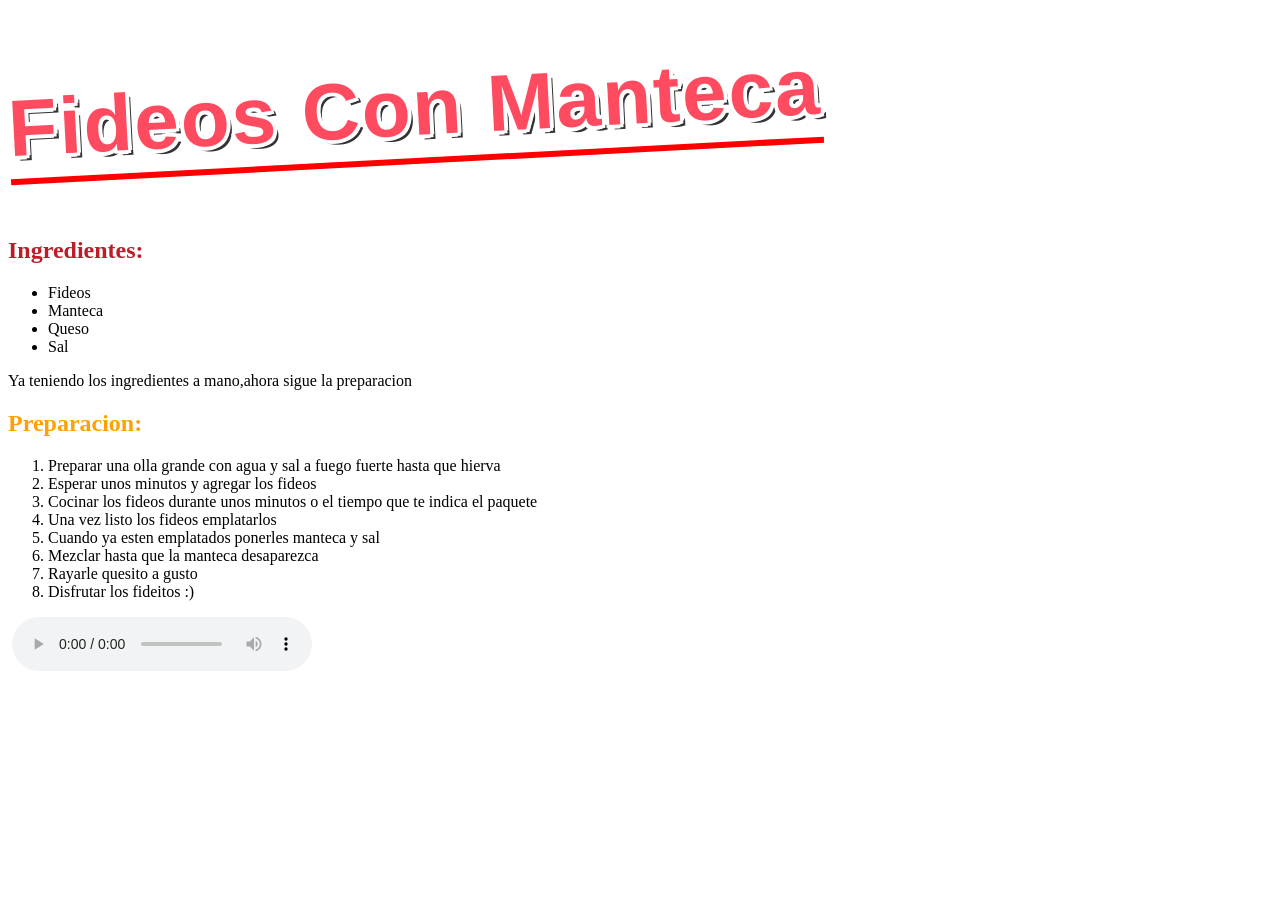
==== juanceto01-main/index.html @ af0fd7ca "Add files via upload" ====
<!DOCTYPE html>
<html lang="en" dir="ltr">
  <head>
    <title>Fideos Con Manteca y Queso</title>
    <link rel="stylesheet" href="./css/estilos.css">
  </head>
  <body>
<h1>Fideos Con Manteca</h1>
<h2 class="coloro">Ingredientes:</h2>
<ul>
  <li>Fideos</li>
  <li>Manteca</li>
  <li>Queso</li>
  <li>Sal</li>
</ul>
<p>Ya teniendo los ingredientes a mano,ahora sigue la preparacion</p>
<h2 class="colori">Preparacion:</h2>
<ol>
  <li>Preparar una olla grande con agua y sal a fuego fuerte hasta que hierva</li>
  <li>Esperar unos minutos y agregar los fideos</li>
  <li>Cocinar los fideos durante unos minutos o el tiempo que te indica el paquete</li>
  <li>Una vez listo los fideos emplatarlos</li>
  <li>Cuando ya esten emplatados ponerles manteca y sal</li>
  <li>Mezclar hasta que la manteca desaparezca</li>
  <li>Rayarle quesito a gusto</li>
  <li>Disfrutar los fideitos :)</li>
</ol>
<img src="https://img-global.cpcdn.com/steps/de79197b608b706d/400x400cq80/photo.jpg" alt="">
<audio controls src="./musica.mp3/piano-snoopy"></audio>
 </body>
</html>
---- juanceto01-main/css/estilos.css ----
body {background-image: url('https://www.lanacion.com.ar/resizer/v2/geronimo-momo-benavides-el-influencer-oriundo-de-TSOTGZ5LGJE33IH6YE7XOTM7PM.jpg?auth=db95f4db0667628e04d60bb925bdbeb381d06c157e013bec9ea8bc6121a37e12&width=1200&height=800&quality=70&smart=true')}
h1 {color: #13A199;}
.coloro {color: #BD1C28;}





.colori {color: #FFA200;}
h1 {

  font-family: 'Silkscreen', cursive, sans-serif;
  font-size: 5rem;
  font-weight: 700;


  color: #ff4b60;


  transform: rotate(-3deg);
  display: inline-block;

text-shadow:

    -3px -3px 0 #fff,
     3px -3px 0 #fff,
    -3px  3px 0 #fff,
     3px  3px 0 #fff,
    -4px  0px 0 #fff,
     4px  0px 0 #fff,
     0px -4px 0 #fff,
     0px  4px 0 #fff,


    5px  5px 0px rgba(0, 0, 0, 0.8);


  letter-spacing: 2px;

    border-bottom: 6px solid #ff0000;
    padding-bottom: 4px;
    display: inline-block;
  }
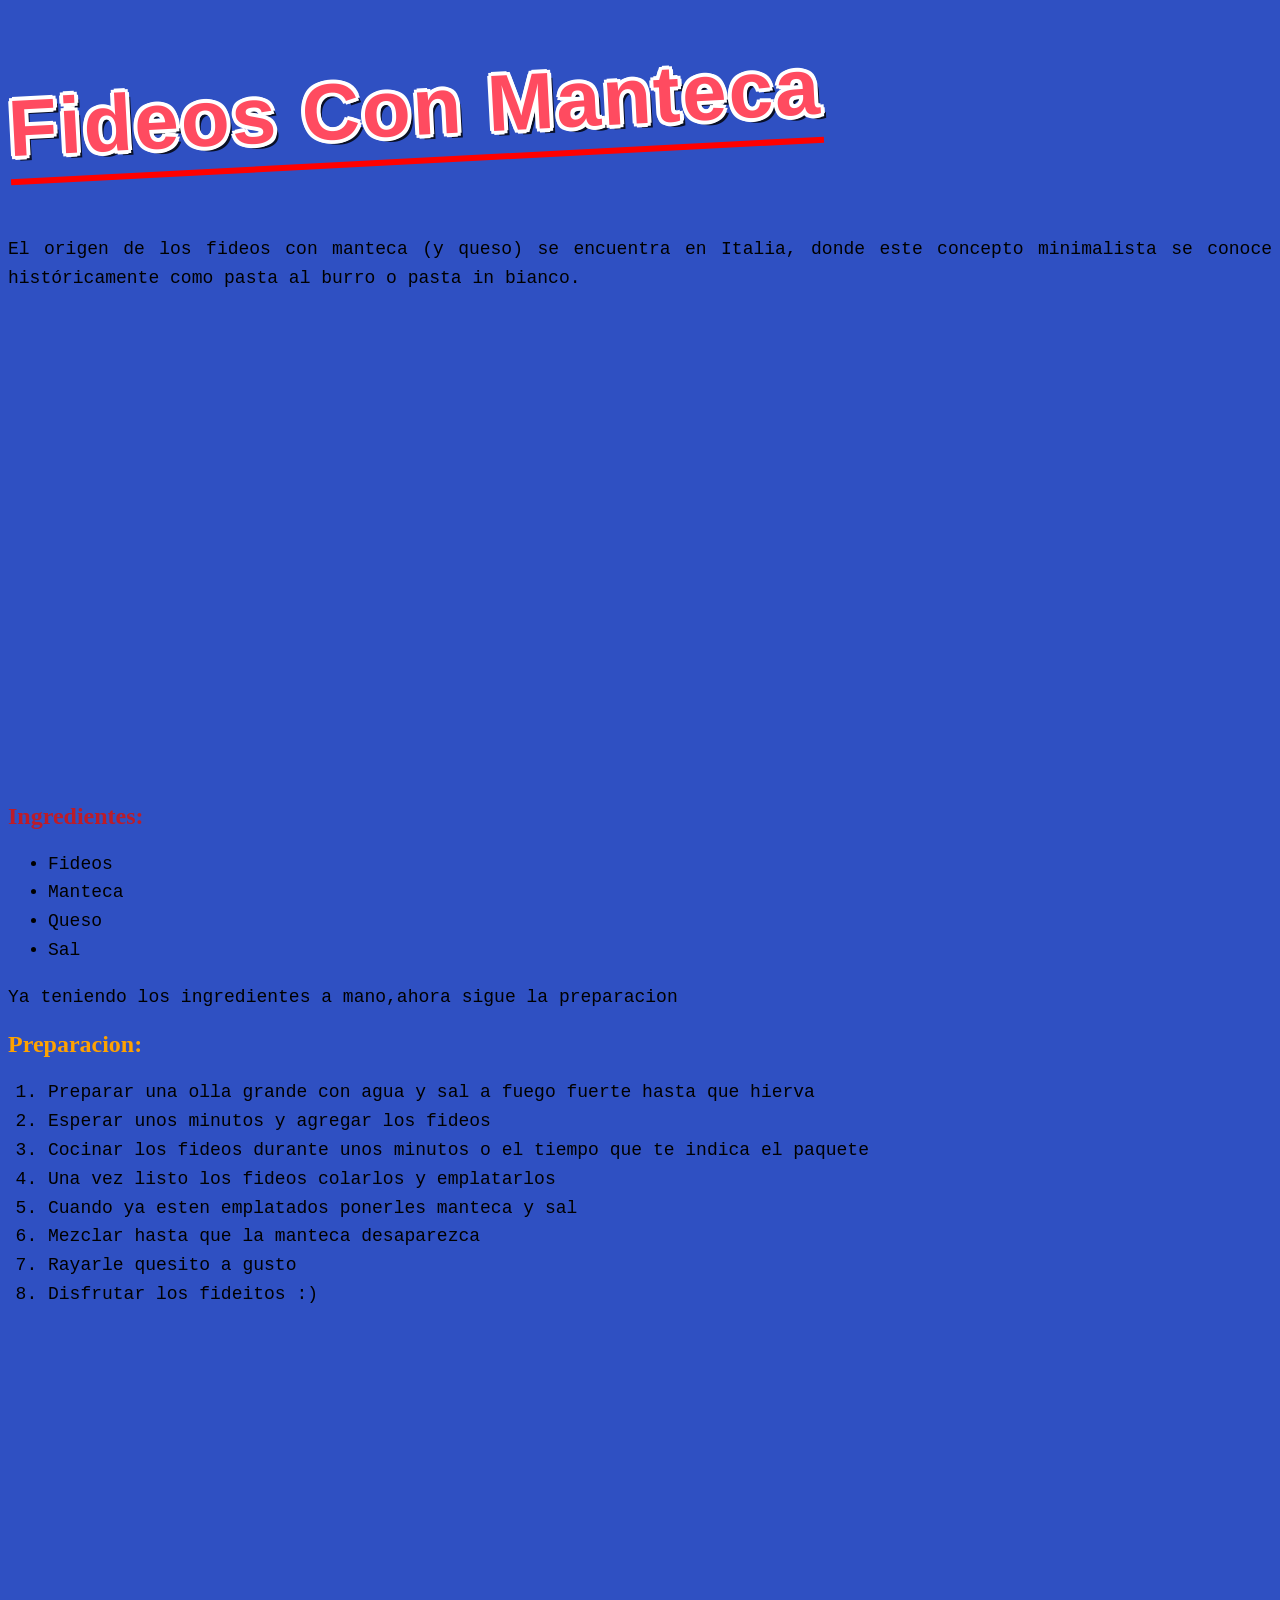
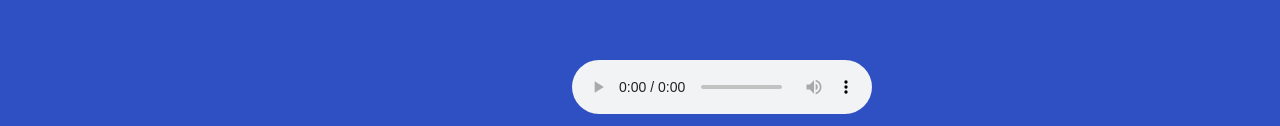
==== commit a92a7dbe: "Add files via upload" ====
--- a/juanceto01-main/index.html
+++ b/juanceto01-main/index.html
@@ -6,6 +6,11 @@
   </head>
   <body>
 <h1>Fideos Con Manteca</h1>
+<br>
+<p>El origen de los fideos con manteca (y queso) se encuentra en Italia, donde este concepto minimalista se conoce históricamente como pasta al burro o pasta in bianco.</p>
+<br>
+<iframe src="https://www.google.com/maps/embed?pb=!1m18!1m12!1m3!1d9420609.507981671!2d2.10560953933527!3d40.81860296019978!2m3!1f0!2f0!3f0!3m2!1i1024!2i768!4f13.1!3m3!1m2!1s0x12d4fe82448dd203%3A0xe22cf55c24635e6f!2sItalia!5e1!3m2!1ses-419!2sar!4v1792089200169!5m2!1ses-419!2sar" width="600" height="450" style="border:0;" allowfullscreen="" loading="lazy" referrerpolicy="strict-origin-when-cross-origin"></iframe>
+
 <h2 class="coloro">Ingredientes:</h2>
 <ul>
   <li>Fideos</li>
@@ -19,13 +24,18 @@
   <li>Preparar una olla grande con agua y sal a fuego fuerte hasta que hierva</li>
   <li>Esperar unos minutos y agregar los fideos</li>
   <li>Cocinar los fideos durante unos minutos o el tiempo que te indica el paquete</li>
-  <li>Una vez listo los fideos emplatarlos</li>
+  <li>Una vez listo los fideos colarlos y emplatarlos</li>
   <li>Cuando ya esten emplatados ponerles manteca y sal</li>
   <li>Mezclar hasta que la manteca desaparezca</li>
   <li>Rayarle quesito a gusto</li>
   <li>Disfrutar los fideitos :)</li>
 </ol>
 <img src="https://img-global.cpcdn.com/steps/de79197b608b706d/400x400cq80/photo.jpg" alt="">
+<br>
+<br>
+<br>
+<br>
+<iframe width="560" height="315" src="https://www.youtube.com/embed/02T6WL9onOw?si=hyYlMJwIE0EKe4BT" title="YouTube video player" frameborder="0" allow="accelerometer; autoplay; clipboard-write; encrypted-media; gyroscope; picture-in-picture; web-share" referrerpolicy="strict-origin-when-cross-origin" allowfullscreen></iframe>
 <audio controls src="./musica.mp3/piano-snoopy"></audio>
  </body>
 </html>
--- a/juanceto01-main/css/estilos.css
+++ b/juanceto01-main/css/estilos.css
@@ -1,4 +1,12 @@
-body {background-image: url('https://www.lanacion.com.ar/resizer/v2/geronimo-momo-benavides-el-influencer-oriundo-de-TSOTGZ5LGJE33IH6YE7XOTM7PM.jpg?auth=db95f4db0667628e04d60bb925bdbeb381d06c157e013bec9ea8bc6121a37e12&width=1200&height=800&quality=70&smart=true')}
+body {background-color: #2F50C2;}
+
+
+
+
+
+
+
+
 h1 {color: #13A199;}
 .coloro {color: #BD1C28;}
 
@@ -41,3 +49,18 @@
     padding-bottom: 4px;
     display: inline-block;
   }
+
+  h2  .subtitulo {
+    font-family: 'Courier New', Courier, monospace;
+    font-size: 26px;
+    color: #ffd700;
+    margin-top: 25px;}
+
+
+ul, ol, p
+{font-family: 'Courier New', Courier, monospace;
+    font-size: 18px;
+    line-height: 1.6;}
+    ol {text-align: justify;}
+    ul{text-align: justify;}
+    p {text-align: justify;}
